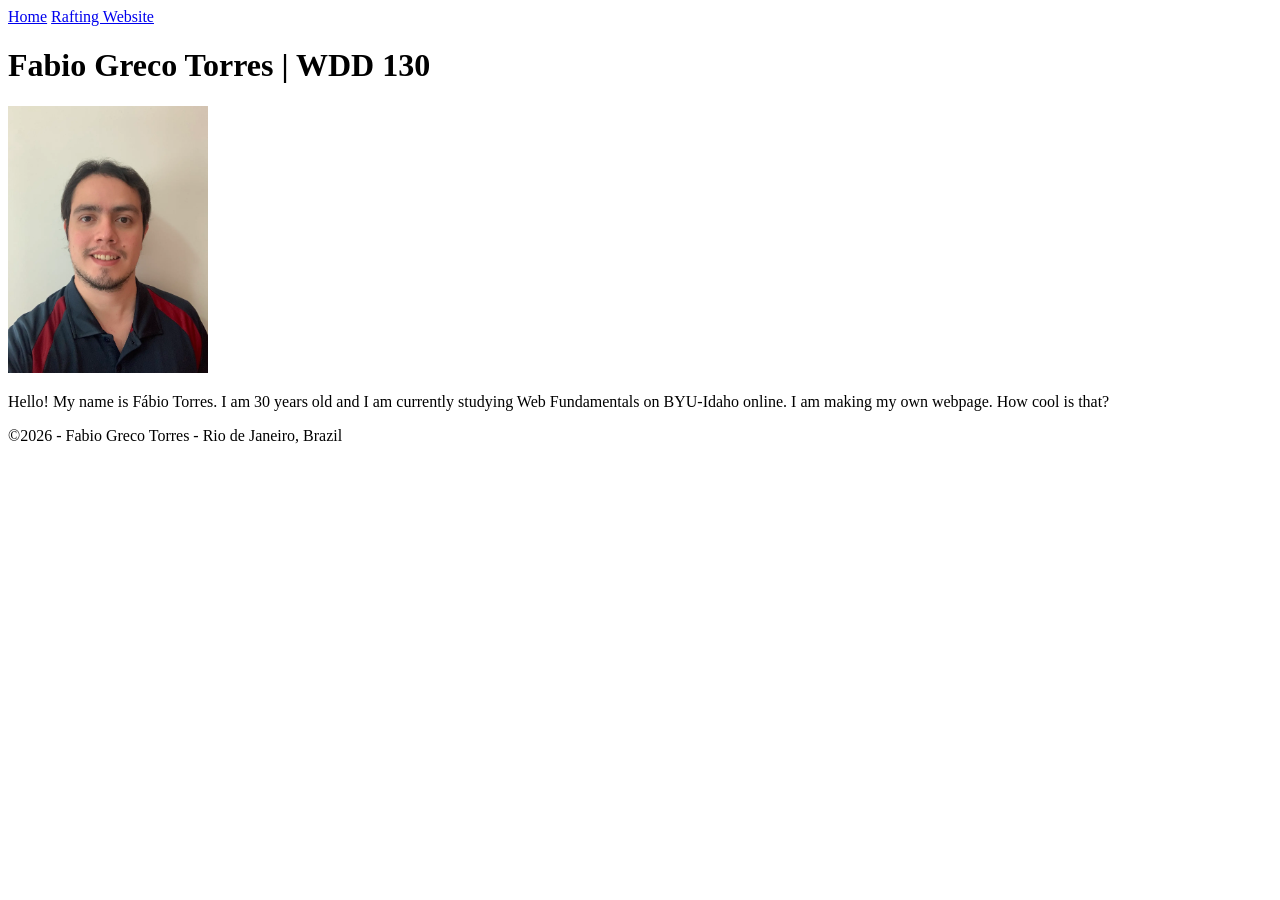
==== index.html @ bb428100 "final correction and cleanup" ====
<!DOCTYPE html>
<html lang="en">

<head>
    <meta charset="UTF-8">
    <meta name="viewport" content="width=device-width, initial-scale=1.0">
    <title>Fábio Torres | WDD 130</title>
</head>

<body>
    <header>
        <nav>
            <a href="#">Home</a>
            <a href="wwr/">Rafting Website</a>
        </nav>
    </header>
    <main>
        <h1>Fabio Greco Torres | WDD 130</h1>
        <img src="images/profile.webp" alt="Fabio Greco Torres" width="200">
        <p>Hello! My name is Fábio Torres. I am 30 years old and I am currently studying Web
            Fundamentals on BYU-Idaho online. I am making my own webpage. How cool is that?</p>
    </main>
    <footer>
        <p>&copy;2026 - Fabio Greco Torres - Rio de Janeiro, Brazil</p>
    </footer>
</body>

</html>
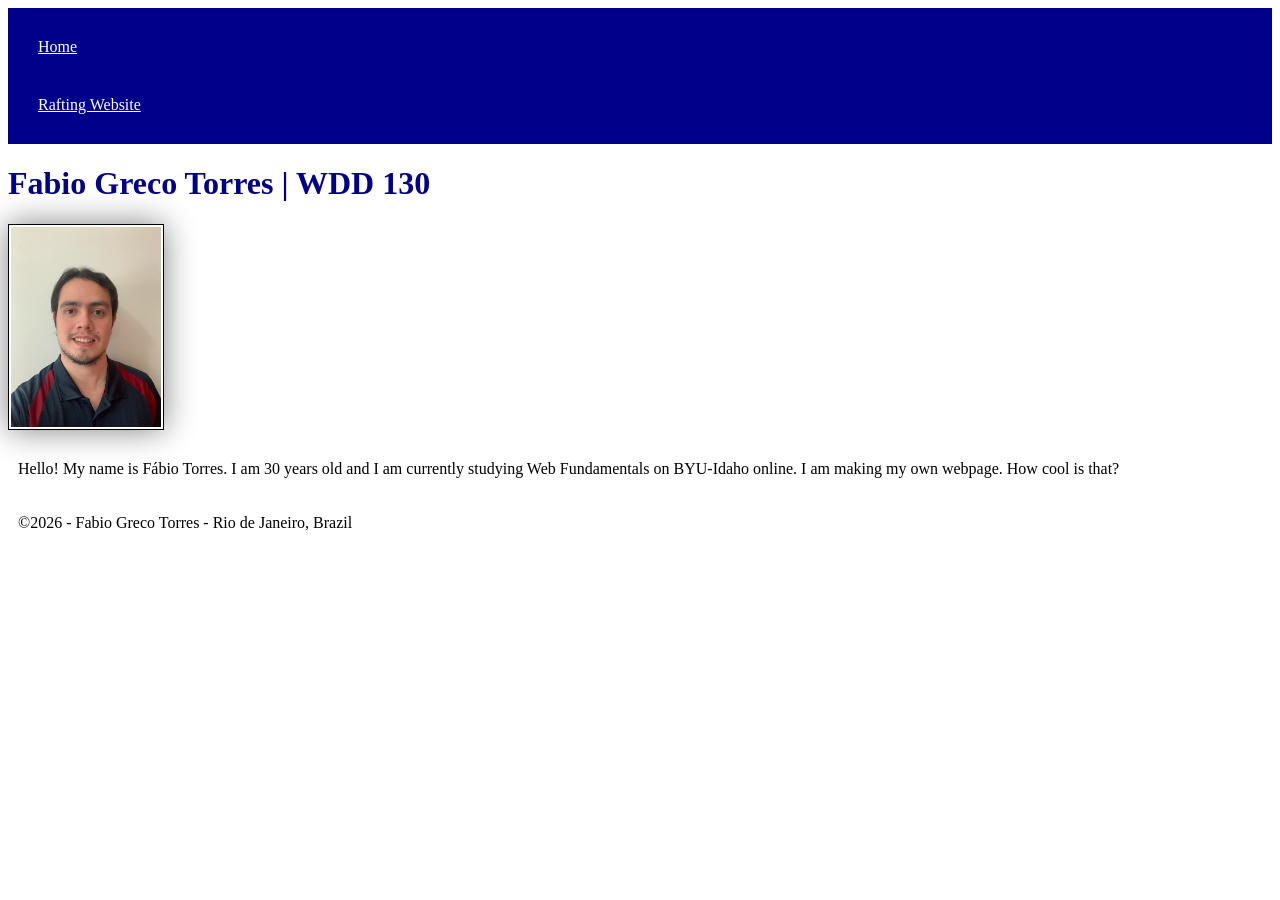
==== commit 8cf9bb83: "wee2 activity 2 - css application" ====
--- a/index.html
+++ b/index.html
@@ -5,6 +5,7 @@
     <meta charset="UTF-8">
     <meta name="viewport" content="width=device-width, initial-scale=1.0">
     <title>Fábio Torres | WDD 130</title>
+    <link rel="stylesheet" href="styles/styles.css">
 </head>
 
 <body>
--- a/styles/styles.css
+++ b/styles/styles.css
@@ -0,0 +1,26 @@
+nav {
+    background-color: darkblue;
+    padding: 10px;
+}
+
+nav a {
+    color: white;
+    display: block;
+    padding: 20px;
+}
+
+h1 {
+    color: darkblue;
+}
+
+img {
+    width: 150px;
+    height: auto;
+    border: 1px solid black;
+    padding: 2px;
+    box-shadow: 0 0 30px gray;
+}
+
+p {
+    padding: 10px;
+}
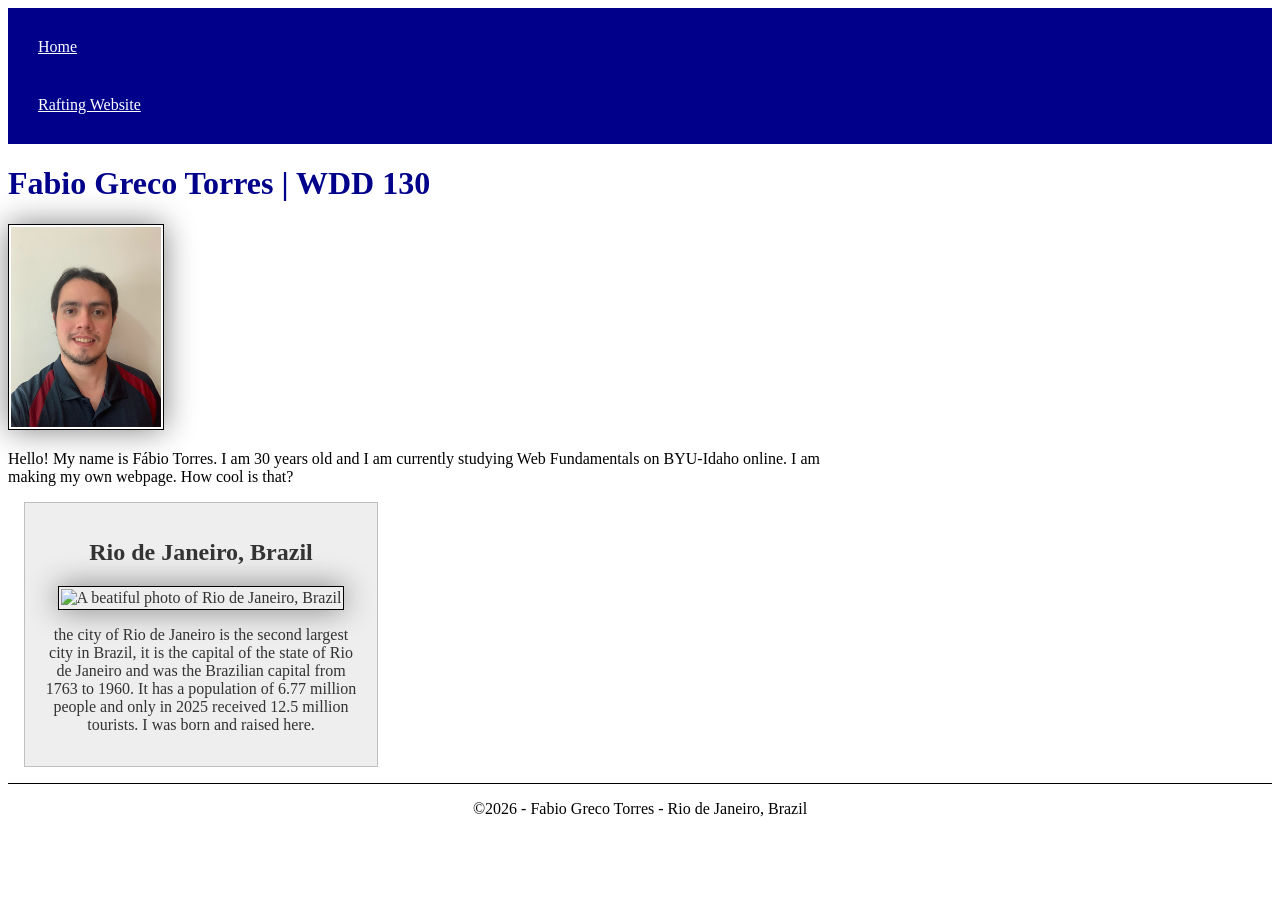
==== commit 8f9490e0: "week 02 assignment" ====
--- a/index.html
+++ b/index.html
@@ -5,6 +5,9 @@
     <meta charset="UTF-8">
     <meta name="viewport" content="width=device-width, initial-scale=1.0">
     <title>Fábio Torres | WDD 130</title>
+    <meta name="description"
+      content="The home page of Fábio Torres created for WDD130 course on BYU-Idaho online.">
+    <meta name="author" content="Fábio Torres">
     <link rel="stylesheet" href="styles/styles.css">
 </head>
 
@@ -21,6 +24,15 @@
         <p>Hello! My name is Fábio Torres. I am 30 years old and I am currently studying Web
             Fundamentals on BYU-Idaho online. I am making my own webpage. How cool is that?</p>
     </main>
+    <aside>
+        <h2> Rio de Janeiro, Brazil</h2>
+        <img href="./images/rio.jpg" alt="A beatiful photo of Rio de Janeiro, Brazil">
+        <p>the city of Rio de Janeiro is the second largest city in Brazil, it is the capital of the
+            state of Rio de Janeiro and was the Brazilian capital from 1763 to 1960. It has a
+            population of 6.77
+            million people and only in 2025 received 12.5 million tourists. I was born and raised
+            here.</p>
+    </aside>
     <footer>
         <p>&copy;2026 - Fabio Greco Torres - Rio de Janeiro, Brazil</p>
     </footer>
--- a/styles/styles.css
+++ b/styles/styles.css
@@ -22,5 +22,35 @@
 }
 
 p {
-    padding: 10px;
+    padding: 0;
+}
+
+main {
+    max-width: 840px;
+}
+
+main img {
+    width: 150px;
+    height: auto;
+}
+
+aside {
+    width: 20rem;
+    margin: 1rem;
+    border: 1px solid rgb(0 0 0 / 0.2);
+    padding: 1rem;
+    background-color: #eee;
+    color: #333;
+    text-align: center;
+}
+
+aside img {
+    width: 200px;
+    height: auto;
+}
+
+footer {
+    margin-top: 15px;
+    border-top: 1px solid #000;
+    text-align: center;
 }
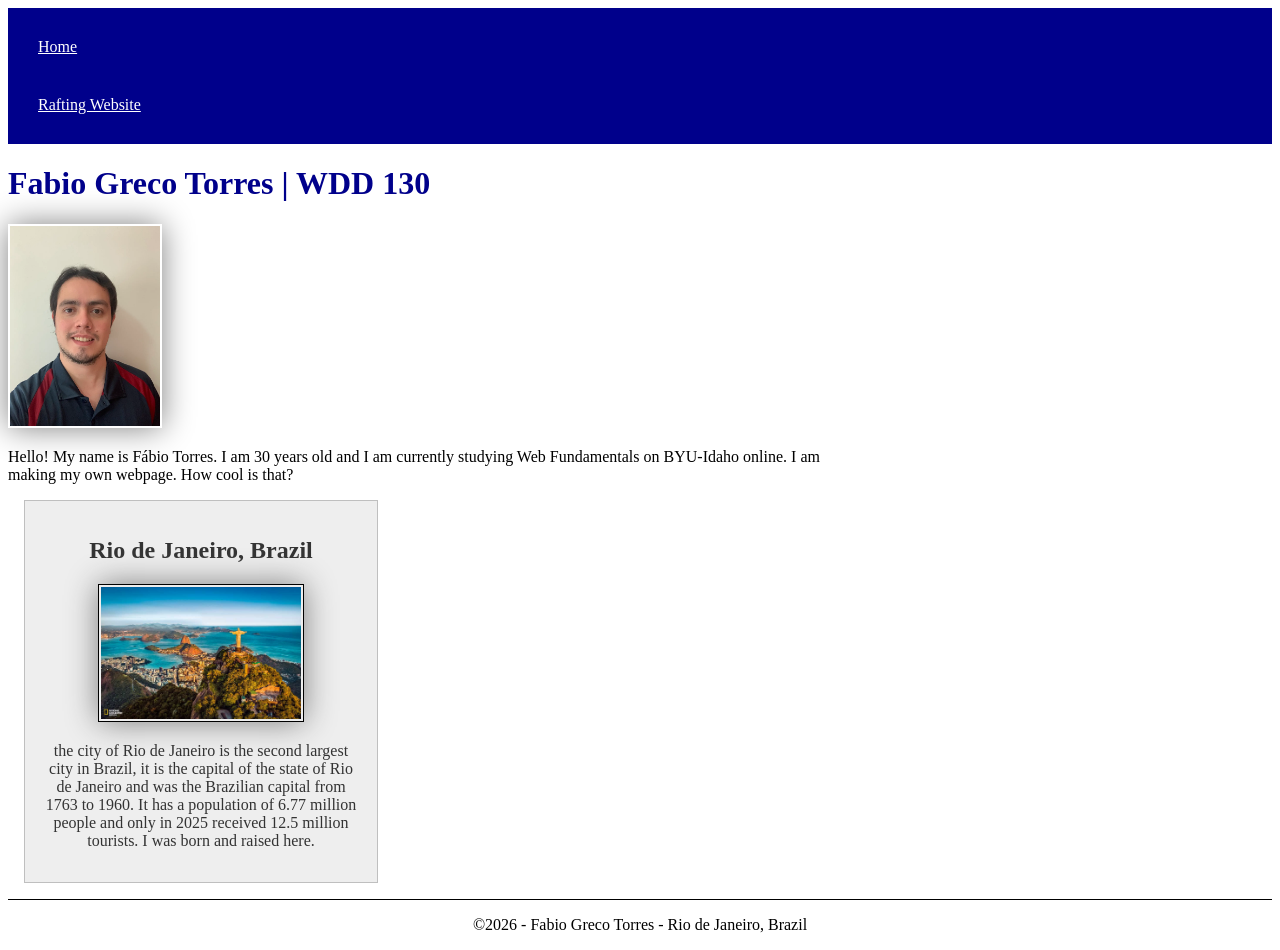
==== commit aeec3d33: "w2 assign - fixed photo src" ====
--- a/index.html
+++ b/index.html
@@ -26,7 +26,7 @@
     </main>
     <aside>
         <h2> Rio de Janeiro, Brazil</h2>
-        <img href="./images/rio.jpg" alt="A beatiful photo of Rio de Janeiro, Brazil">
+        <img src="./images/rio.jpg" alt="A beatiful photo of Rio de Janeiro, Brazil">
         <p>the city of Rio de Janeiro is the second largest city in Brazil, it is the capital of the
             state of Rio de Janeiro and was the Brazilian capital from 1763 to 1960. It has a
             population of 6.77
--- a/styles/styles.css
+++ b/styles/styles.css
@@ -32,6 +32,9 @@
 main img {
     width: 150px;
     height: auto;
+    border: #333;
+    padding: auto;
+    box-shadow: #111;
 }
 
 aside {
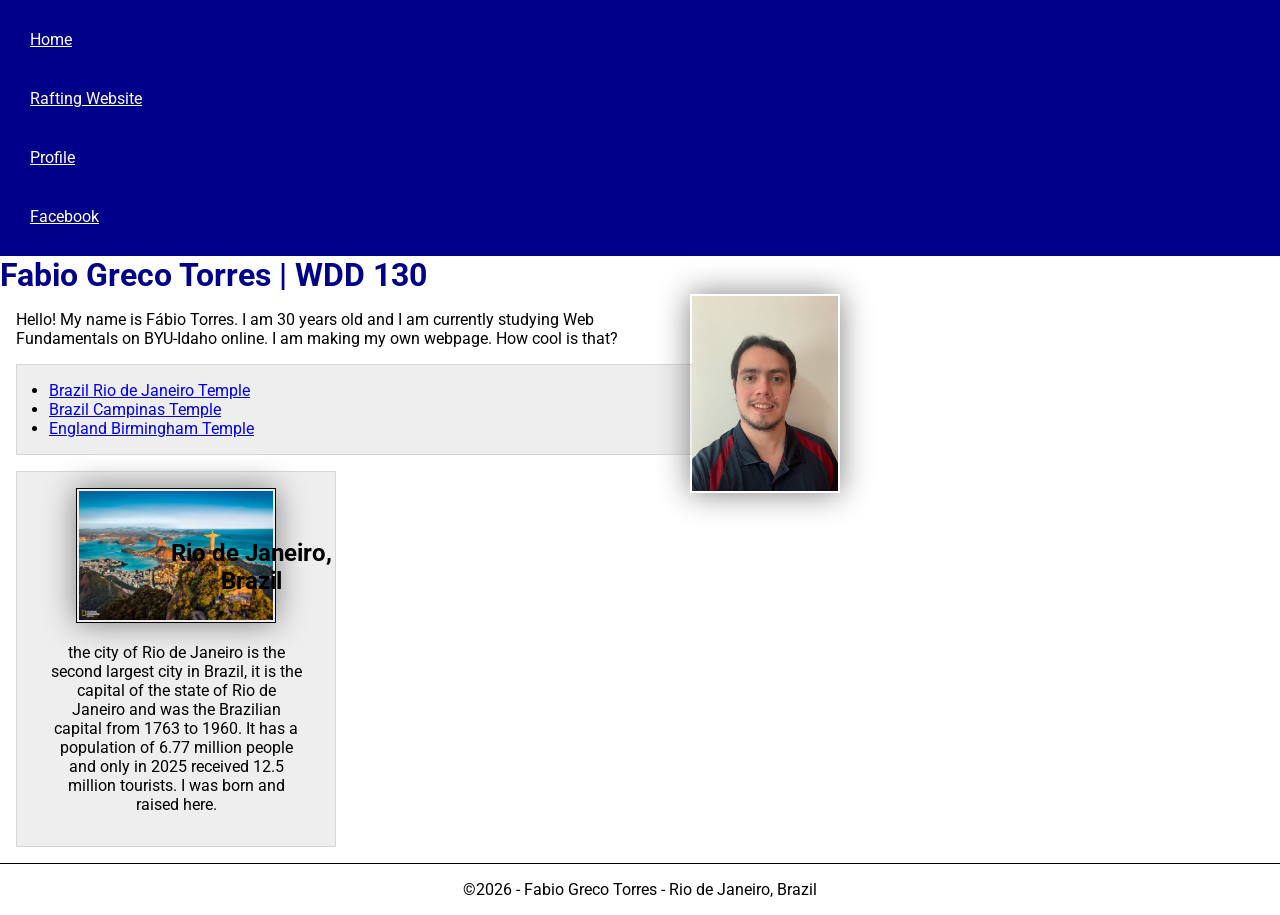
==== commit fe6d913a: "week 3 code-along video" ====
--- a/index.html
+++ b/index.html
@@ -1,3 +1,4 @@
+<!-- 15 July 2026 -->
 <!DOCTYPE html>
 <html lang="en">
 
@@ -9,6 +10,10 @@
       content="The home page of Fábio Torres created for WDD130 course on BYU-Idaho online.">
     <meta name="author" content="Fábio Torres">
     <link rel="stylesheet" href="styles/styles.css">
+
+    <link rel="preconnect" href="https://fonts.googleapis.com">
+    <link rel="preconnect" href="https://fonts.gstatic.com" crossorigin>
+    <link href="https://fonts.googleapis.com/css2?family=Roboto&display=swap" rel="stylesheet">
 </head>
 
 <body>
@@ -16,15 +21,30 @@
         <nav>
             <a href="#">Home</a>
             <a href="wwr/">Rafting Website</a>
+            <a href="linkedin.com/in/fgtorres27">Profile</a>
+            <a href="https://facebook.com/fabio.greco.torres">Facebook</a>
         </nav>
     </header>
+
     <main>
         <h1>Fabio Greco Torres | WDD 130</h1>
         <img src="images/profile.webp" alt="Fabio Greco Torres" width="200">
         <p>Hello! My name is Fábio Torres. I am 30 years old and I am currently studying Web
             Fundamentals on BYU-Idaho online. I am making my own webpage. How cool is that?</p>
+        <ul class="box indent">
+            <li><a href="https://www.churchofjesuschrist.org/temples/details/rio-de-janeiro-brazil-temple?lang=eng"
+                  target="_blank">Brazil Rio de Janeiro Temple</a></li>
+            <li><a href="https://www.churchofjesuschrist.org/temples/details/campinas-brazil-temple?lang=eng"
+                  target="_blank">
+                    Brazil Campinas Temple</a></li>
+            <li><a href="https://www.churchofjesuschrist.org/temples/details/birmingham-england-temple?lang=eng"
+                  target="_blank">England
+                    Birmingham Temple</a></li>
+        </ul>
     </main>
-    <aside>
+
+    <!-- Data about my birhtplace -->
+    <aside class="box">
         <h2> Rio de Janeiro, Brazil</h2>
         <img src="./images/rio.jpg" alt="A beatiful photo of Rio de Janeiro, Brazil">
         <p>the city of Rio de Janeiro is the second largest city in Brazil, it is the capital of the
--- a/styles/styles.css
+++ b/styles/styles.css
@@ -1,3 +1,22 @@
+:root {
+    --padding: 2px;
+    --height: auto;
+    --border: 1px solid black;
+    --text-align: center;
+}
+
+* {
+    margin: 0;
+    padding: 0;
+    box-sizing: border-box;
+
+}
+
+body {
+    font-size: 16px;
+    font-family: Roboto, Arial, sans-serif;
+}
+
 nav {
     background-color: darkblue;
     padding: 10px;
@@ -15,9 +34,9 @@
 
 img {
     width: 150px;
-    height: auto;
-    border: 1px solid black;
-    padding: 2px;
+    height: var(--height);
+    border: var(--border);
+    padding: var(--padding);
     box-shadow: 0 0 30px gray;
 }
 
@@ -29,31 +48,60 @@
     max-width: 840px;
 }
 
+/* Image contained in main (temple) */
+
 main img {
     width: 150px;
-    height: auto;
+    height: var(--height);
     border: #333;
-    padding: auto;
-    box-shadow: #111;
+    padding: var(--padding);
+    box-shadow: 0 0 30px gray;
+    float: right;
+    margin: 0 0 1rem 1rem;
+}
+
+p {
+    margin: 1rem;
 }
 
 aside {
     width: 20rem;
     margin: 1rem;
-    border: 1px solid rgb(0 0 0 / 0.2);
+    border: var(--border);
     padding: 1rem;
     background-color: #eee;
     color: #333;
-    text-align: center;
+    text-align: var(--text-align);
+    position: relative;
 }
 
 aside img {
     width: 200px;
-    height: auto;
+    height: var(--height);
+}
+
+aside h2 {
+    position: absolute;
+    top: 67px;
+    left: 150px;
+
 }
 
 footer {
     margin-top: 15px;
-    border-top: 1px solid #000;
-    text-align: center;
+    border-top: var(--border);
+    text-align: var(--text-align);
+}
+
+/* Class Selectors */
+.box {
+    margin: 1rem;
+    border: 1px solid rgba(0, 0, 0, .1);
+    padding: 1rem;
+    background-color: #eee;
+    color: #000;
+}
+
+.indent {
+    padding-left: 2rem;
 }
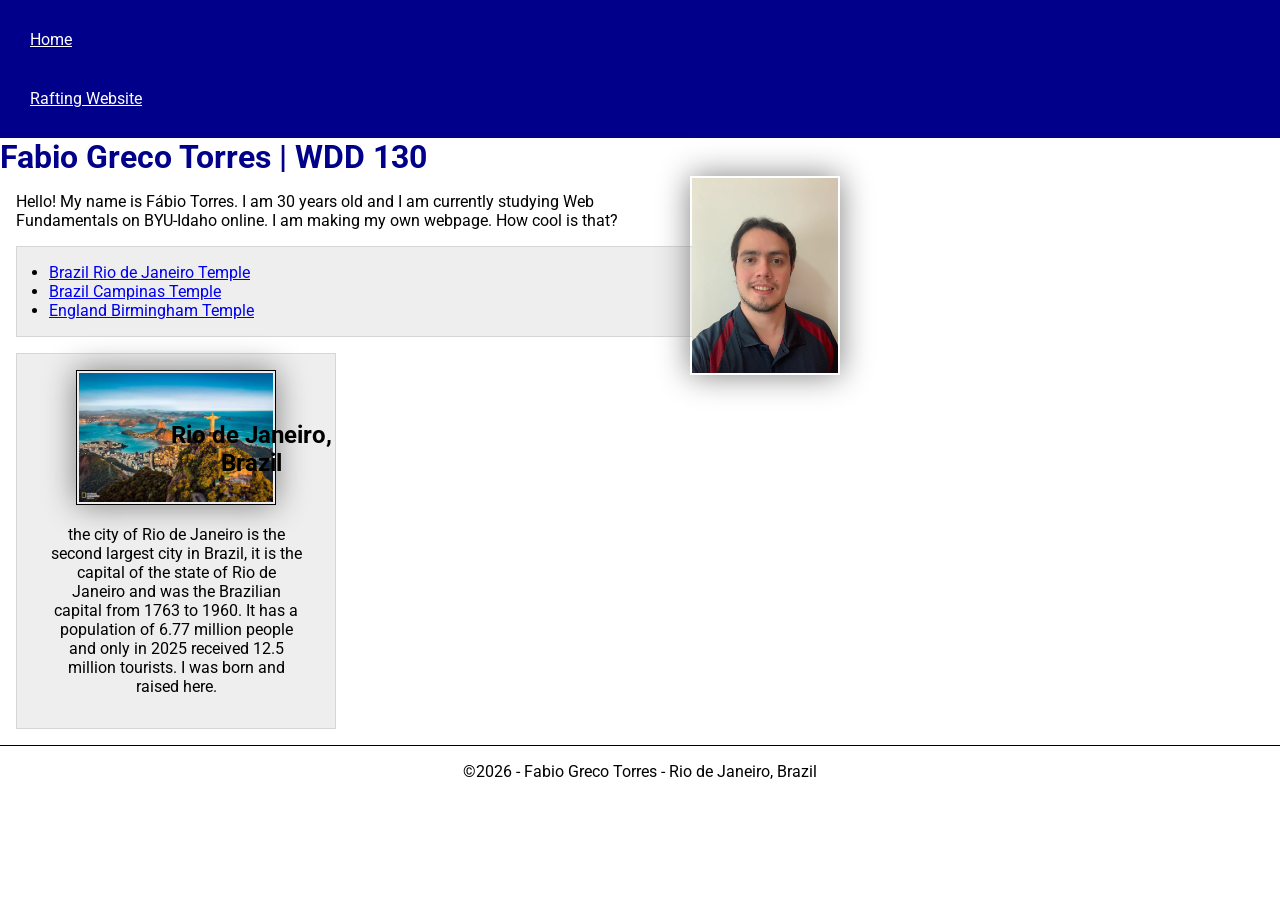
==== commit 02a23d25: "temporary changes for week 2 audit" ====
--- a/index.html
+++ b/index.html
@@ -21,8 +21,8 @@
         <nav>
             <a href="#">Home</a>
             <a href="wwr/">Rafting Website</a>
-            <a href="linkedin.com/in/fgtorres27">Profile</a>
-            <a href="https://facebook.com/fabio.greco.torres">Facebook</a>
+            <!-- <a href="linkedin.com/in/fgtorres27">Profile</a>
+            <a href="https://facebook.com/fabio.greco.torres">Facebook</a> -->
         </nav>
     </header>
 
--- a/styles/styles.css
+++ b/styles/styles.css
@@ -1,8 +1,8 @@
 :root {
     --padding: 2px;
-    --height: auto;
+    /* --height: auto; */
     --border: 1px solid black;
-    --text-align: center;
+    /* --text-align: center; */
 }
 
 * {
@@ -34,7 +34,7 @@
 
 img {
     width: 150px;
-    height: var(--height);
+    height: auto;
     border: var(--border);
     padding: var(--padding);
     box-shadow: 0 0 30px gray;
@@ -52,7 +52,7 @@
 
 main img {
     width: 150px;
-    height: var(--height);
+    height: auto;
     border: #333;
     padding: var(--padding);
     box-shadow: 0 0 30px gray;
@@ -71,13 +71,13 @@
     padding: 1rem;
     background-color: #eee;
     color: #333;
-    text-align: var(--text-align);
+    text-align: center;
     position: relative;
 }
 
 aside img {
     width: 200px;
-    height: var(--height);
+    height: auto;
 }
 
 aside h2 {
@@ -90,7 +90,7 @@
 footer {
     margin-top: 15px;
     border-top: var(--border);
-    text-align: var(--text-align);
+    text-align: center;
 }
 
 /* Class Selectors */
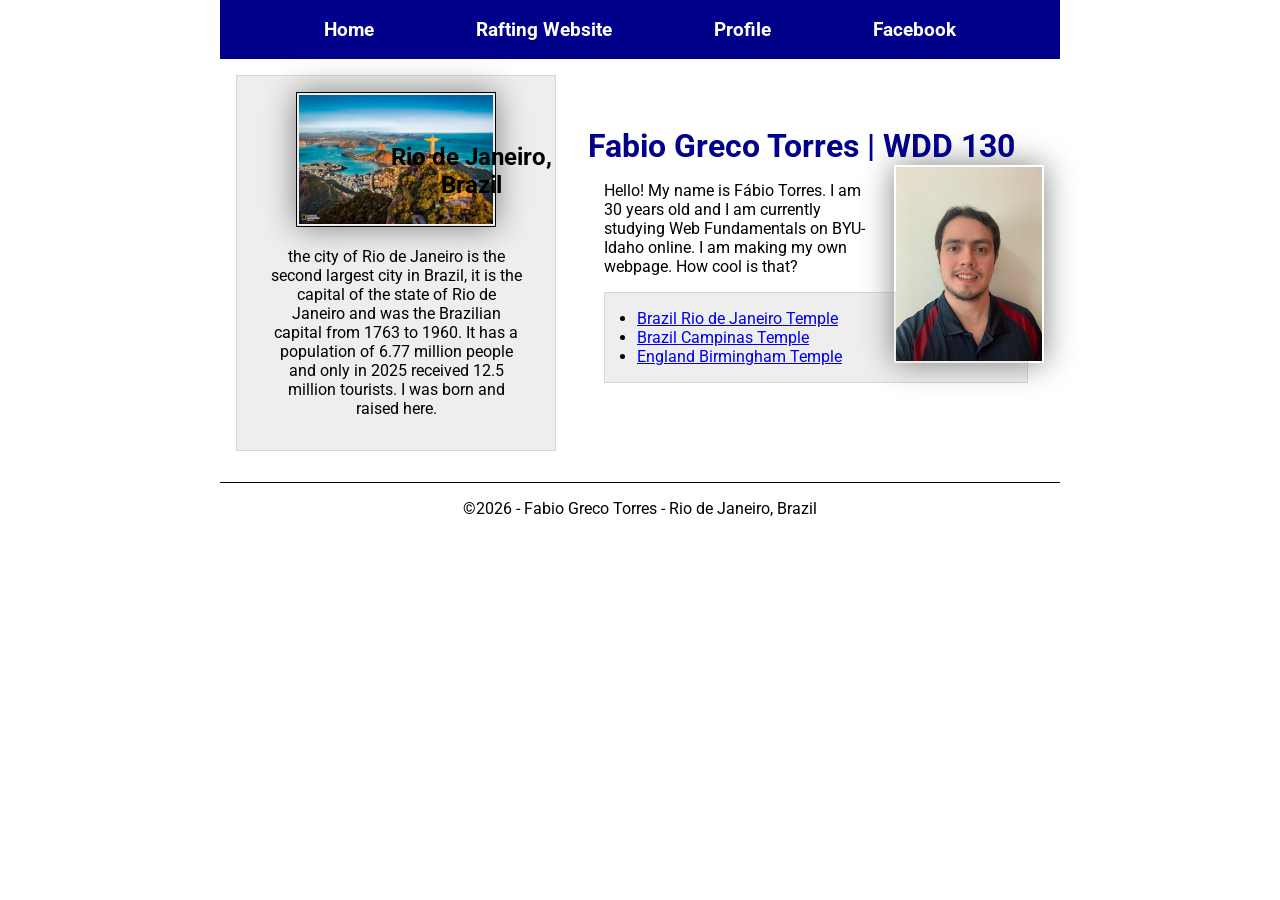
==== commit de450776: "week 4 all the way to code-along" ====
--- a/index.html
+++ b/index.html
@@ -21,38 +21,43 @@
         <nav>
             <a href="#">Home</a>
             <a href="wwr/">Rafting Website</a>
-            <!-- <a href="linkedin.com/in/fgtorres27">Profile</a>
-            <a href="https://facebook.com/fabio.greco.torres">Facebook</a> -->
+            <a href="linkedin.com/in/fgtorres27">Profile</a>
+            <a href="https://facebook.com/fabio.greco.torres">Facebook</a>
         </nav>
     </header>
 
-    <main>
-        <h1>Fabio Greco Torres | WDD 130</h1>
-        <img src="images/profile.webp" alt="Fabio Greco Torres" width="200">
-        <p>Hello! My name is Fábio Torres. I am 30 years old and I am currently studying Web
-            Fundamentals on BYU-Idaho online. I am making my own webpage. How cool is that?</p>
-        <ul class="box indent">
-            <li><a href="https://www.churchofjesuschrist.org/temples/details/rio-de-janeiro-brazil-temple?lang=eng"
-                  target="_blank">Brazil Rio de Janeiro Temple</a></li>
-            <li><a href="https://www.churchofjesuschrist.org/temples/details/campinas-brazil-temple?lang=eng"
-                  target="_blank">
-                    Brazil Campinas Temple</a></li>
-            <li><a href="https://www.churchofjesuschrist.org/temples/details/birmingham-england-temple?lang=eng"
-                  target="_blank">England
-                    Birmingham Temple</a></li>
-        </ul>
-    </main>
+    <div class="grid">
+        <main>
+            <h1>Fabio Greco Torres | WDD 130</h1>
+            <img src="images/profile.webp" alt="Fabio Greco Torres" width="200">
+            <p>Hello! My name is Fábio Torres. I am 30 years old and I am currently studying Web
+                Fundamentals on BYU-Idaho online. I am making my own webpage. How cool is that?</p>
+            <ul class="box indent">
+                <li><a href="https://www.churchofjesuschrist.org/temples/details/rio-de-janeiro-brazil-temple?lang=eng"
+                      target="_blank">Brazil Rio de Janeiro Temple</a></li>
+                <li><a href="https://www.churchofjesuschrist.org/temples/details/campinas-brazil-temple?lang=eng"
+                      target="_blank">
+                        Brazil Campinas Temple</a></li>
+                <li><a href="https://www.churchofjesuschrist.org/temples/details/birmingham-england-temple?lang=eng"
+                      target="_blank">England
+                        Birmingham Temple</a></li>
+            </ul>
+        </main>
 
-    <!-- Data about my birhtplace -->
-    <aside class="box">
-        <h2> Rio de Janeiro, Brazil</h2>
-        <img src="./images/rio.jpg" alt="A beatiful photo of Rio de Janeiro, Brazil">
-        <p>the city of Rio de Janeiro is the second largest city in Brazil, it is the capital of the
-            state of Rio de Janeiro and was the Brazilian capital from 1763 to 1960. It has a
-            population of 6.77
-            million people and only in 2025 received 12.5 million tourists. I was born and raised
-            here.</p>
-    </aside>
+        <!-- Data about my birhtplace -->
+        <aside class="box">
+            <h2> Rio de Janeiro, Brazil</h2>
+            <img src="./images/rio.jpg" alt="A beatiful photo of Rio de Janeiro, Brazil">
+            <p>the city of Rio de Janeiro is the second largest city in Brazil, it is the capital of
+                the
+                state of Rio de Janeiro and was the Brazilian capital from 1763 to 1960. It has a
+                population of 6.77
+                million people and only in 2025 received 12.5 million tourists. I was born and
+                raised
+                here.</p>
+        </aside>
+    </div>
+
     <footer>
         <p>&copy;2026 - Fabio Greco Torres - Rio de Janeiro, Brazil</p>
     </footer>
--- a/styles/styles.css
+++ b/styles/styles.css
@@ -1,8 +1,8 @@
 :root {
     --padding: 2px;
-    /* --height: auto; */
+    --height: var(--height);
     --border: 1px solid black;
-    /* --text-align: center; */
+    --text-align: center;
 }
 
 * {
@@ -10,6 +10,13 @@
     padding: 0;
     box-sizing: border-box;
 
+}
+
+header,
+footer,
+.grid {
+    max-width: 840px;
+    margin: 0 auto;
 }
 
 body {
@@ -20,21 +27,28 @@
 nav {
     background-color: darkblue;
     padding: 10px;
+    display: flex;
+    justify-content: space-evenly;
+    align-items: center;
 }
 
 nav a {
     color: white;
     display: block;
-    padding: 20px;
+    padding: .5rem;
+    text-decoration: none;
+    font-size: 1.2rem;
+    font-weight: 700;
 }
 
 h1 {
     color: darkblue;
+    border-bottom: darkblue;
 }
 
 img {
     width: 150px;
-    height: auto;
+    height: var(--height);
     border: var(--border);
     padding: var(--padding);
     box-shadow: 0 0 30px gray;
@@ -46,13 +60,15 @@
 
 main {
     max-width: 840px;
+    grid-column: 2/3;
+    margin: 1rem;
 }
 
 /* Image contained in main (temple) */
 
 main img {
     width: 150px;
-    height: auto;
+    height: var(--height);
     border: #333;
     padding: var(--padding);
     box-shadow: 0 0 30px gray;
@@ -71,13 +87,15 @@
     padding: 1rem;
     background-color: #eee;
     color: #333;
-    text-align: center;
+    text-align: var(--text-align);
     position: relative;
+    grid-column: 1/2;
+    grid-row: 1/2;
 }
 
 aside img {
     width: 200px;
-    height: auto;
+    height: var(--height);
 }
 
 aside h2 {
@@ -90,7 +108,7 @@
 footer {
     margin-top: 15px;
     border-top: var(--border);
-    text-align: center;
+    text-align: var(--text-align);
 }
 
 /* Class Selectors */
@@ -104,4 +122,9 @@
 
 .indent {
     padding-left: 2rem;
+}
+
+.grid {
+    display: grid;
+    align-items: center;
 }
